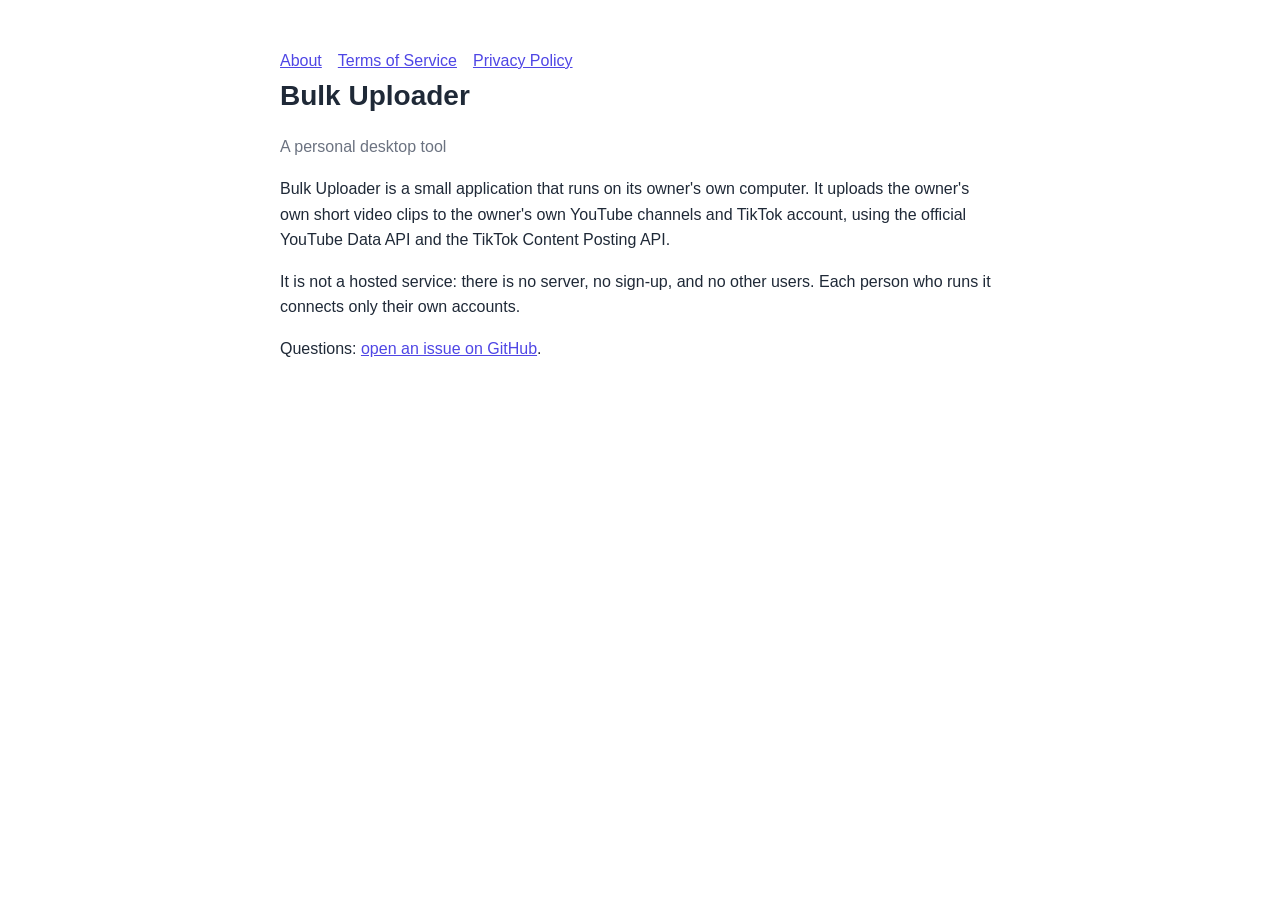
==== index.html @ 820b4117 "About, Terms of Service and Privacy Policy pages for Bulk Uploader" ====
<!doctype html><html lang="en"><head><meta charset="utf-8"><meta name="viewport" content="width=device-width,initial-scale=1">
<title>Bulk Uploader</title><link rel="stylesheet" href="style.css"></head><body><main>
<nav><a href="./">About</a><a href="terms.html">Terms of Service</a><a href="privacy.html">Privacy Policy</a></nav>
<h1>Bulk Uploader</h1><p class="muted">A personal desktop tool</p>
<p>Bulk Uploader is a small application that runs on its owner's own computer. It uploads the owner's own short video clips to the owner's own YouTube channels and TikTok account, using the official YouTube Data API and the TikTok Content Posting API.</p>
<p>It is not a hosted service: there is no server, no sign-up, and no other users. Each person who runs it connects only their own accounts.</p>
<p>Questions: <a href="https://github.com/TheJenos/bulk-uploader-legal/issues">open an issue on GitHub</a>.</p>
</main></body></html>
---- style.css ----
:root{color-scheme:light dark;--fg:#1f2937;--muted:#6b7280;--bg:#ffffff;--accent:#4f46e5}
@media (prefers-color-scheme:dark){:root{--fg:#e5e7eb;--muted:#9ca3af;--bg:#111318;--accent:#818cf8}}
body{margin:0;background:var(--bg);color:var(--fg);font:16px/1.6 -apple-system,BlinkMacSystemFont,"Segoe UI",Roboto,sans-serif}
main{max-width:720px;margin:0 auto;padding:48px 20px}
h1{font-size:28px;margin:0 0 4px}h2{font-size:18px;margin-top:28px}
.muted{color:var(--muted)}a{color:var(--accent)}nav a{margin-right:16px}
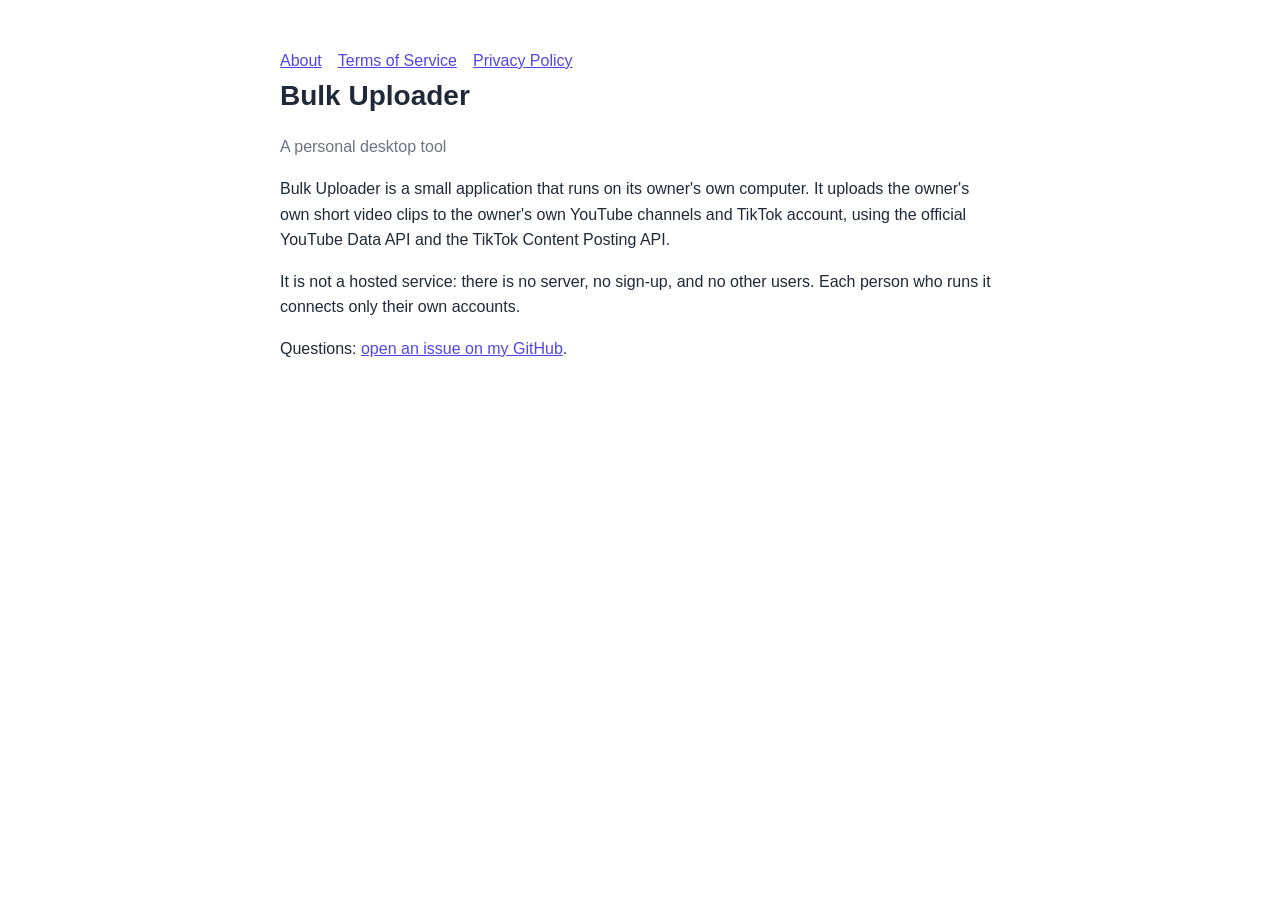
==== commit 484464a4: "Update GitHub link text in index.html" ====
--- a/index.html
+++ b/index.html
@@ -4,5 +4,5 @@
 <h1>Bulk Uploader</h1><p class="muted">A personal desktop tool</p>
 <p>Bulk Uploader is a small application that runs on its owner's own computer. It uploads the owner's own short video clips to the owner's own YouTube channels and TikTok account, using the official YouTube Data API and the TikTok Content Posting API.</p>
 <p>It is not a hosted service: there is no server, no sign-up, and no other users. Each person who runs it connects only their own accounts.</p>
-<p>Questions: <a href="https://github.com/TheJenos/bulk-uploader-legal/issues">open an issue on GitHub</a>.</p>
+<p>Questions: <a href="https://github.com/TheJenos/bulk-uploader-legal/issues">open an issue on my GitHub</a>.</p>
 </main></body></html>
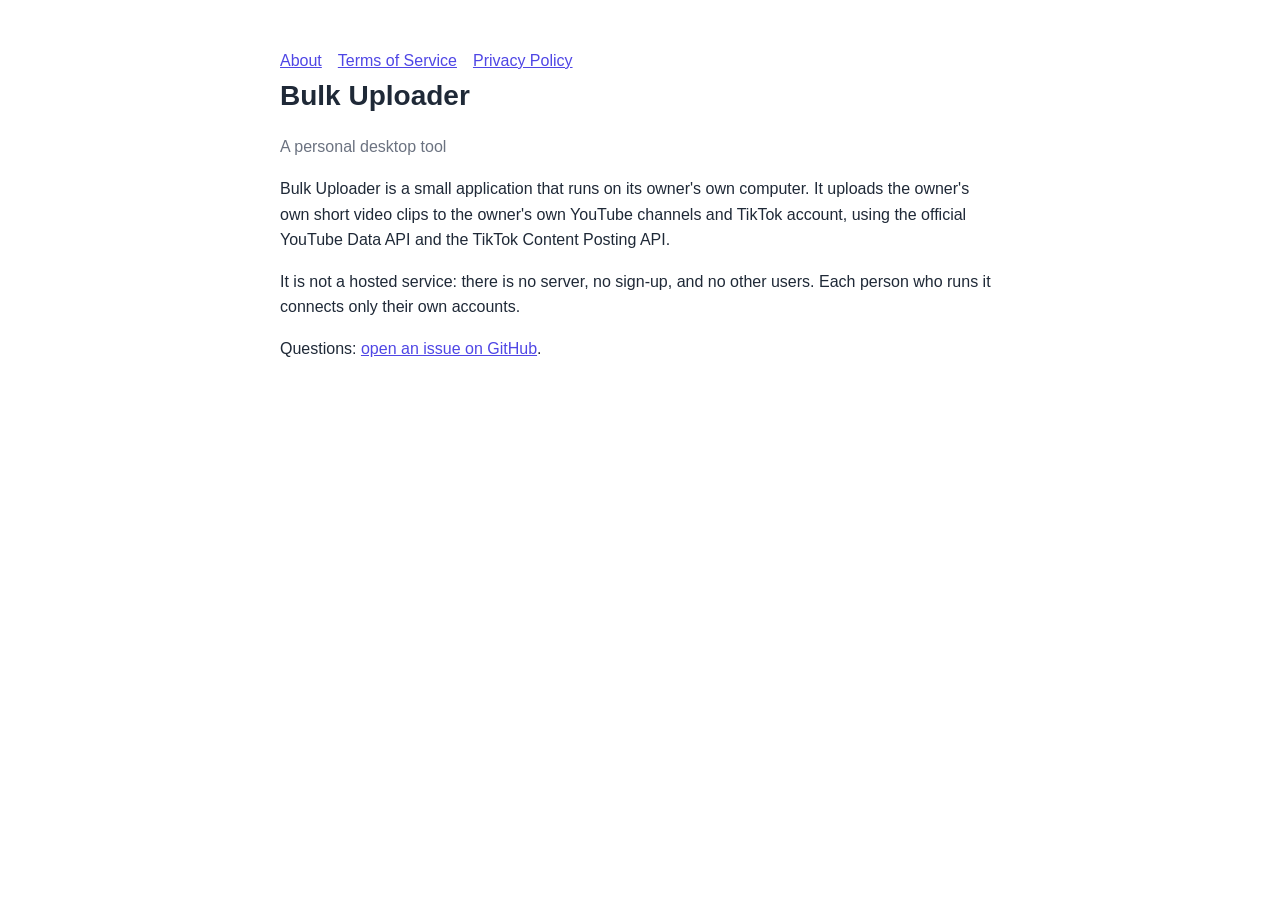
==== commit 30273713: "Update index.html" ====
--- a/index.html
+++ b/index.html
@@ -4,5 +4,5 @@
 <h1>Bulk Uploader</h1><p class="muted">A personal desktop tool</p>
 <p>Bulk Uploader is a small application that runs on its owner's own computer. It uploads the owner's own short video clips to the owner's own YouTube channels and TikTok account, using the official YouTube Data API and the TikTok Content Posting API.</p>
 <p>It is not a hosted service: there is no server, no sign-up, and no other users. Each person who runs it connects only their own accounts.</p>
-<p>Questions: <a href="https://github.com/TheJenos/bulk-uploader-legal/issues">open an issue on my GitHub</a>.</p>
+<p>Questions: <a href="https://github.com/TheJenos/bulk-uploader-legal/issues">open an issue on GitHub</a>.</p>
 </main></body></html>
